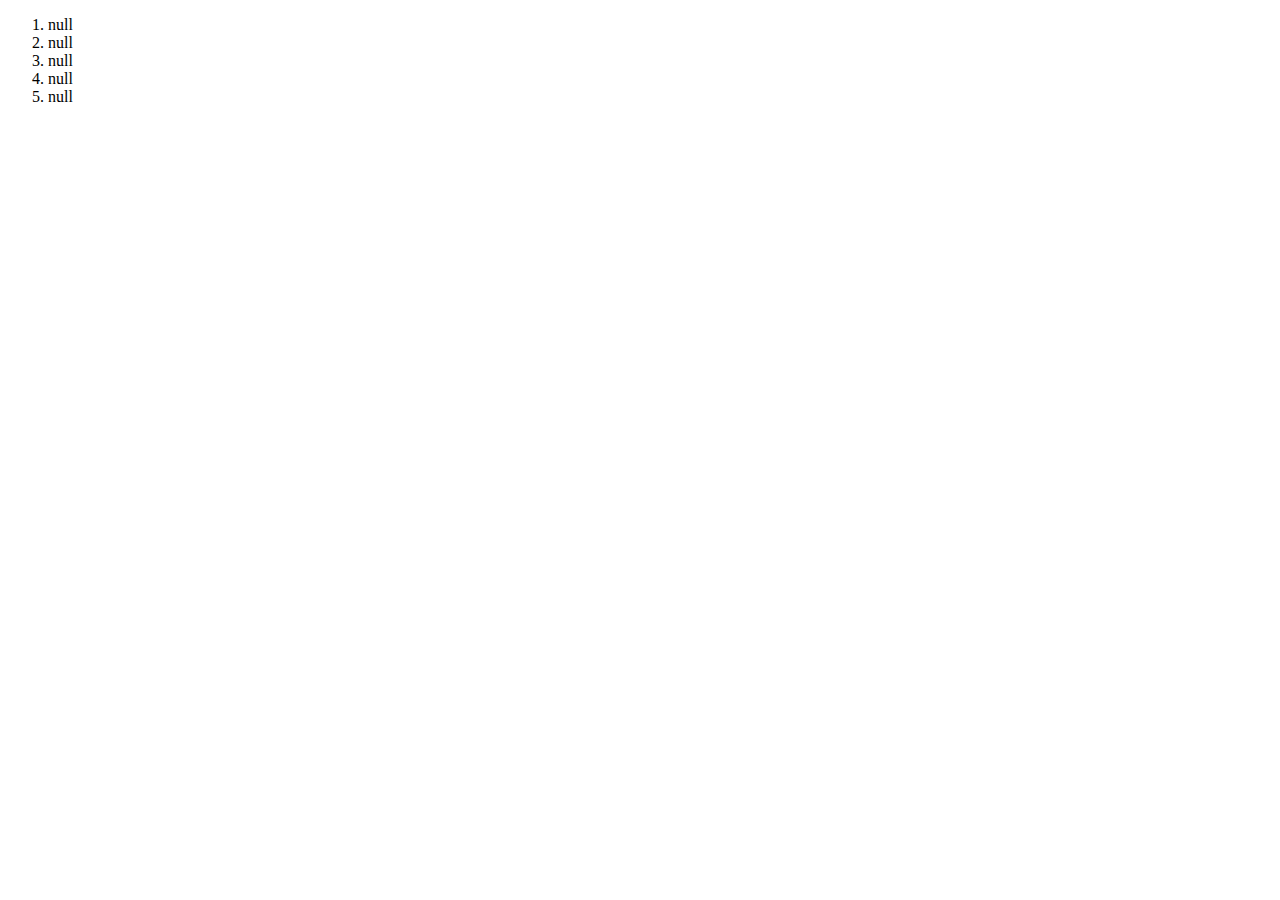
==== index.html @ 7a230129 "Podpunkt 1" ====
<!DOCTYPE html>
<html lang="en">
<head>
    <meta charset="UTF-8">
    <meta name="viewport" content="width=device-width, initial-scale=1.0">
    <title>Zadanie2_JS</title>
    <meta http-equiv="x-ua-compatible" content="ie=edge">
    <meta name="description" content="Brak">
    <link rel="stylesheet" href="styles.css">
    <script src="script.js" defer></script>
</head>
<body>
    <div>
        <ol id="lista1">

        </ol>
    </div>
</body>
</html>
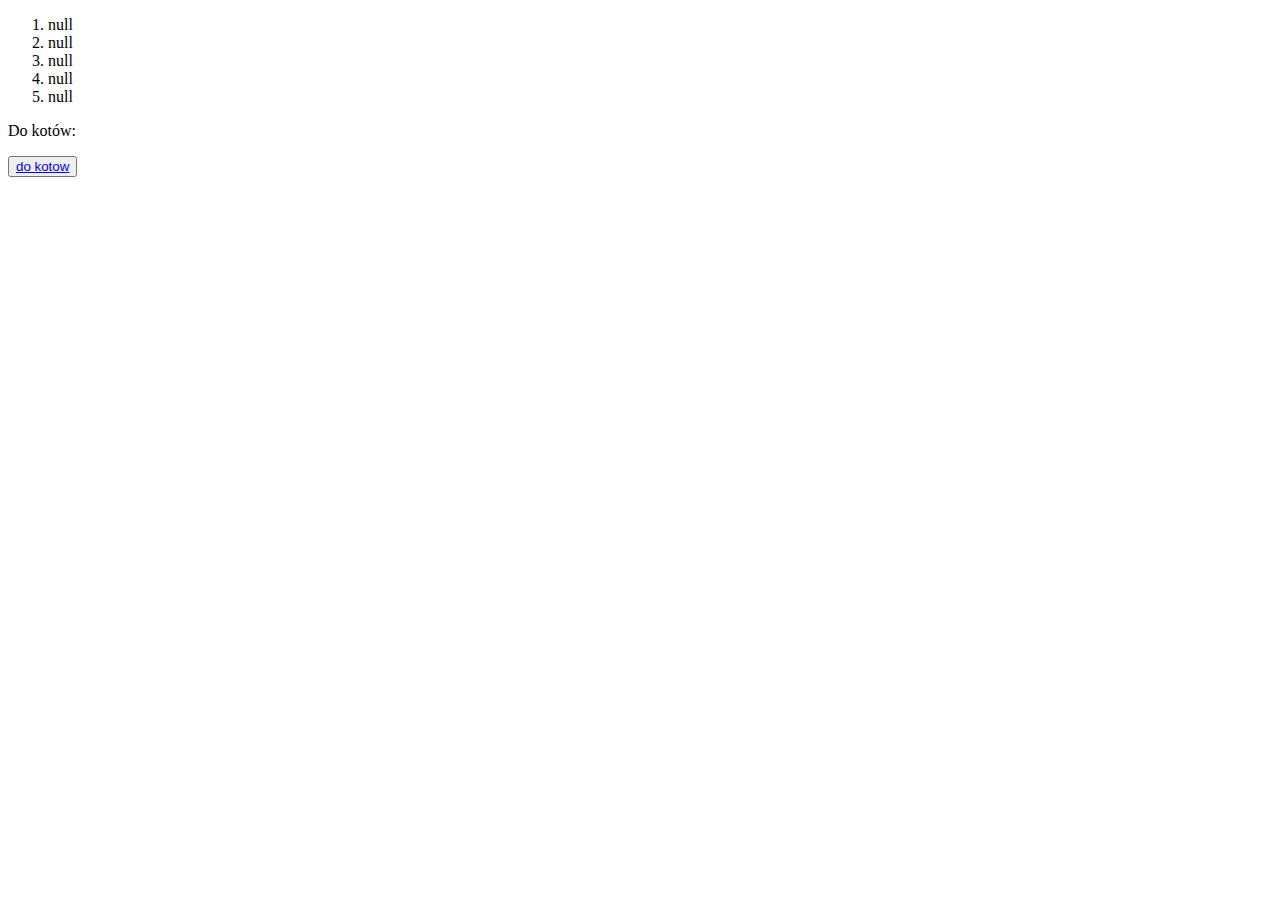
==== commit d69950e0: "zmianki do zad 2" ====
--- a/index.html
+++ b/index.html
@@ -6,14 +6,16 @@
     <title>Zadanie2_JS</title>
     <meta http-equiv="x-ua-compatible" content="ie=edge">
     <meta name="description" content="Brak">
-    <link rel="stylesheet" href="styles.css">
     <script src="script.js" defer></script>
 </head>
 <body>
     <div>
         <ol id="lista1">
-
         </ol>
+    </div>
+    <div>
+        <p>Do kotów: </p>
+        <button><a href="cats.html">do kotow</a></button>
     </div>
 </body>
 </html>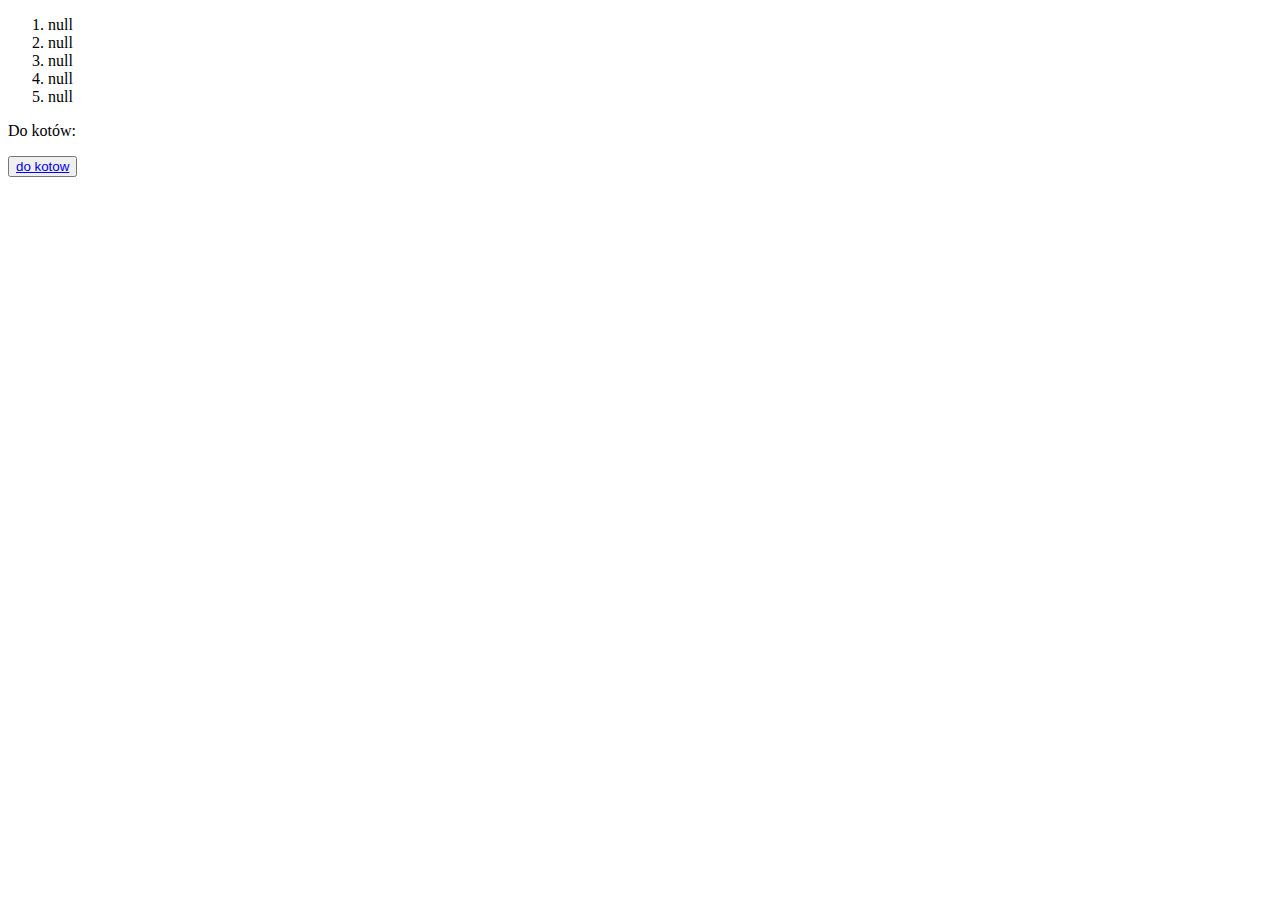
==== commit 8748bc03: "Koniec" ====
--- a/index.html
+++ b/index.html
@@ -7,6 +7,7 @@
     <meta http-equiv="x-ua-compatible" content="ie=edge">
     <meta name="description" content="Brak">
     <script src="script.js" defer></script>
+    <script src="jquery.js"></script>
 </head>
 <body>
     <div>
@@ -17,5 +18,8 @@
         <p>Do kotów: </p>
         <button><a href="cats.html">do kotow</a></button>
     </div>
+    <div>
+        <img src="https://external-preview.redd.it/1MuiO5_KW_8rfN3AEGdRxU-p1VEcaQi4bdLb5rBvtjg.png?format=pjpg&auto=webp&s=83247025c60f25bb81bb989c376c58bb9613cd4c" id="img1">
+    </div>
 </body>
 </html>